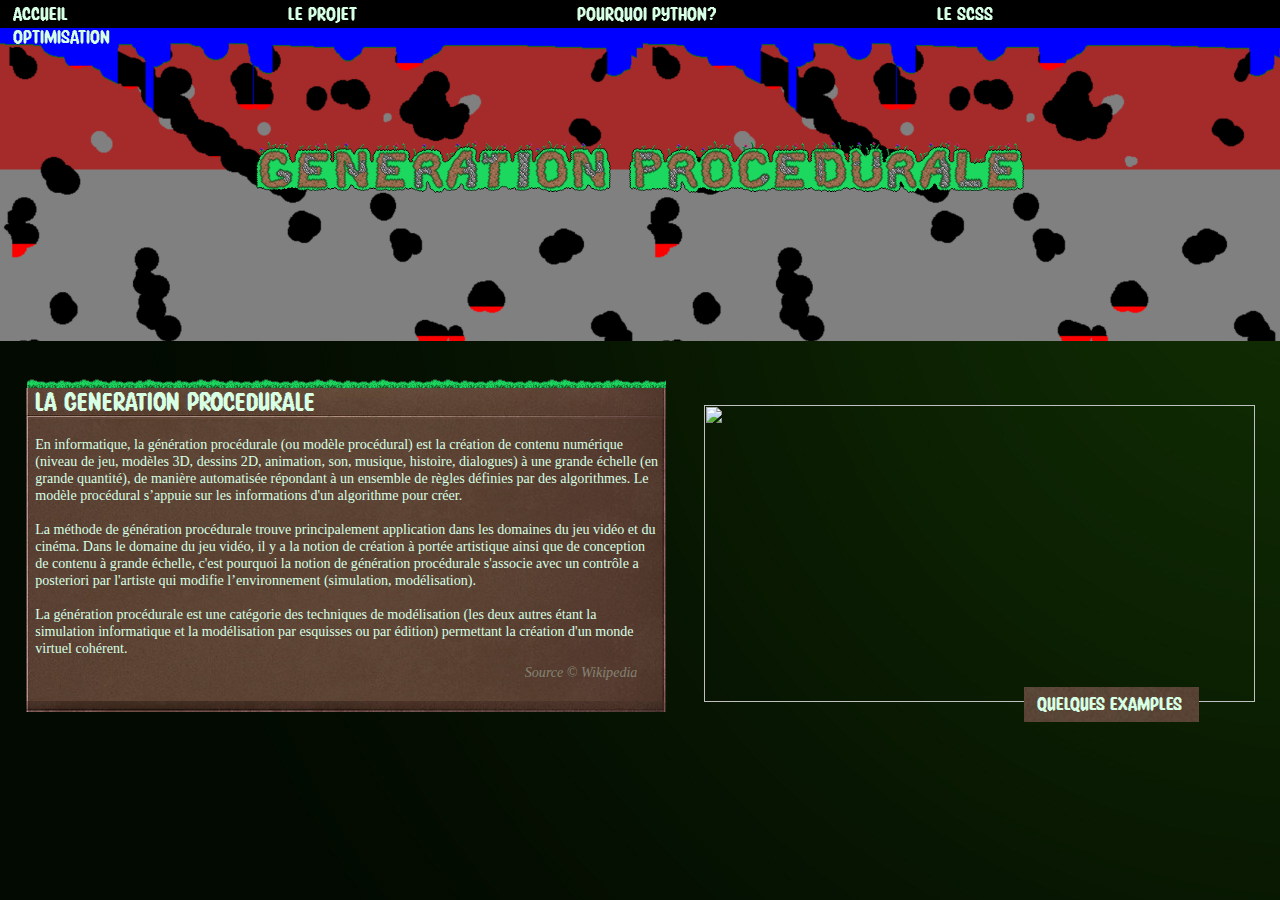
==== index.html @ 87124e16 "final commit before publishing" ====
<!-- Garantit que le navigateur fait de son mieux pour suivre les specifications pertinentes -->
<!DOCTYPE html>

<!-- Debut partie HTML du dossier de projet -->
<html lang="en" dir="ltr">

<!-- Debut partie "tete" du site -->

<head>
    <!-- Partie qui n'affecte pas la partie "esthetique" de la page -->
    <link rel="stylesheet" href="css/style.css">
    <meta charset="utf-8">
    <link rel="shortcut icon" type="image/x-icon" href="img/favicon.ico" />
    <!-- Titre de la page -->
    <title> Dossier du projet </title>
    <!-- Fin -->
    <!-- Importation des frameworks JS necessaires -->
    <script src="https://cdnjs.cloudflare.com/ajax/libs/jquery/2.1.3/jquery.min.js" type="text/javascript"></script>
    <script src="https://cdnjs.cloudflare.com/ajax/libs/gsap/1.9.2/TweenMax.min.js" type="text/javascript"></script>
    <script src="https://cdnjs.cloudflare.com/ajax/libs/modernizr/2.8.3/modernizr.min.js" type="text/javascript"></script>
    <script src="https://cdnjs.cloudflare.com/ajax/libs/gsap/3.8.0/gsap.min.js"></script>
    <!-- Fin -->
    <!-- Fin -->
</head>
<!-- Fin partie "tete" du site -->

<!-- Debut partie "corps" du site -->

<body class="disable-select">
    <!-- Separe le site en 2 sections distinctes -->

    <div id="sections">
      <!-- Debut partie "top" de la page -->
      <section id="topPart">
          <!-- Partie "menu" de la page -->
          <div class="world">
            <div id="world-image"></div>
          </div>
          <!-- Partie entete -->
          <div class="header">
              <img src="img/header.png" alt="Generation Procedurale" id="header-image">
          </div>
          <!-- Fin partie entete -->
      </section>
      <!-- Fin partie "top" -->
        <!-- Partie section menu -->
        <section id="menu">
            <div class="top-menu">
                <div class="top-menu-text">
                    <span id="accueil" onclick="location='index.html'"> ACCUEIL </span>
                    <span id="ignore"> --------------------- </span>
                    <span id="projet" onclick="location='html/projet.html'"> LE PROJET </span>
                    <span id="ignore"> --------------------- </span>
                    <span id="python" onclick="location='html/python.html'"> POURQUOI PYTHON? </span>
                    <span id="ignore"> --------------------- </span>
                    <span id="scss" onclick="location='html/scss.html'"> LE SCSS </span>
                    <span id="ignore"> --------------------- </span>
                    <span id="opt" onclick="location='html/opt.html'"> OPTIMISATION </span>
                </div>
            </div>
        </section>

        <!-- Debut partie texte se separant de l'entete "bot" -->
        <section class="lowerPart">
            <div class="bot-container">
                <div class="panel_grass">
                    <div class="wrapper_panel">
                        <div class="grass_top">
                        </div>
                        <header class="grass_title" id="home">
                            <div class="title">
                                La Generation Procedurale
                            </div>
                        </header>
                        <div class="grass_brown">
                            <div class="info-generation">
                                <br> En informatique, la génération procédurale (ou modèle procédural) est la création de contenu numérique (niveau de jeu, modèles 3D, dessins 2D, animation, son, musique, histoire, dialogues) à une grande échelle (en
                                grande quantité), de manière automatisée répondant à un ensemble de règles définies par des algorithmes. Le modèle procédural s’appuie sur les informations d'un algorithme pour créer.<br><br> La méthode de génération procédurale
                                trouve principalement application dans les domaines du jeu vidéo et du cinéma. Dans le domaine du jeu vidéo, il y a la notion de création à portée artistique ainsi que de conception de contenu à grande échelle, c'est pourquoi
                                la notion de génération procédurale s'associe avec un contrôle a posteriori par l'artiste qui modifie l’environnement (simulation, modélisation).<br><br> La génération procédurale est une catégorie des techniques de modélisation
                                (les deux autres étant la simulation informatique et la modélisation par esquisses ou par édition) permettant la création d'un monde virtuel cohérent.
                            </div>
                            <div class="copyright">
                                <span class="info-generation copyright-style"> Source © Wikipedia </span>
                            </div>
                        </div>
                        <div class="grass_bottom">
                        </div>
                    </div>
                </div>
                <div class="image_changing">
                    <img src="img/gen1.png" alt="" id="accueil_img">
                    <div id="accueil_img_text_bg"></div>
                    <span id="accueil_img_text"> Quelques examples </span>
                </div>
            </div>
        </section>
        <!-- Fin partie texte se separant de l'entete "bot" -->

    </div>
    <!-- Fin sections -->

    <!-- Script JS place a la fin du "body" car il faut attendre pour que tous les elements soit charges -->
    <script src="js/main.js" type="text/javascript"></script>

</body>
<!-- Fin partie "corps" du site -->


</html>
<!-- Fin partie HTML du dossier de projet -->
---- css/style.css ----
@font-face{font-family:StayPixel;src:url("../fonts/StayPixel.ttf")}@font-face{font-family:ANDYB;src:url("../fonts/ANDYB.TTF")}*{transition-property:all;transition-duration:.6s;transition-timing-function:ease}body{animation:fadeInAnimation ease 3s;animation-iteration-count:1;animation-fill-mode:forwards;background-image:url("../img/bg.jpg");margin:0px !important;height:40vw}.disable-select{user-select:none;-webkit-user-select:none;-khtml-user-select:none;-moz-user-select:none;-ms-user-select:none}@keyframes fadeInAnimation{0%{opacity:0}100%{opacity:1}}#header-image{width:100%;height:100%;cursor:default !important}.header{position:absolute;width:60vw;height:auto;z-index:3;top:15%;left:20vw}.world{width:100vw;height:35vh;z-index:2;margin-top:2vw}#world-image{width:100%;height:100%;background-image:url("../img/world.png");background-repeat:repeat-x}#menu{top:0;left:0;overflow:hidden;position:fixed;z-index:9999999}.top-menu{width:100vw;height:2.2vw;background-color:black;display:inline-block}.top-menu-text{margin-left:1%;margin-top:0.2%;font-family:StayPixel;font-size:1.47vw;cursor:default}.top-menu-text>#accueil,#projet,#python,#scss,#opt{color:#d6ffe4;cursor:pointer !important}.top-menu-text>#accueil:hover,#projet:hover,#python:hover,#scss:hover,#opt:hover{color:#268f49}#ignore{color:black !important;opacity:0;cursor:default !important}.grass_top{position:relative;background:url("../img/grass.png");height:0.71640625vw;width:50vw}.grass_title{position:relative;background:url("../img/title.jpg");height:2.428125vw;width:50vw}.grass_brown{position:relative;background:url("../img/brown.jpg");height:22vw;width:50vw}.grass_bottom{position:relative;background:url("../img/bottom.png");height:0.8828125vw;width:50vw}.panel_grass{width:50vw;margin-left:2%;z-index:2;margin-top:3%;box-sizing:border-box}.title{color:#d6ffe4;margin-left:1.5%;font-family:StayPixel;font-size:2vw}.info-generation{color:#d6ffe4;margin-left:1.5%;margin-right:1%;font-size:1.1vw}.copyright-style{color:#d6ffe460 !important;font-style:italic !important;position:absolute;margin-top:0.5vw;margin-left:39vw;font-size:1.1vw;z-index:9999}#accueil_img{position:absolute;width:43.051562499999996vw;height:23.181250000000002vw;margin-left:55%;margin-top:-24%}#accueil_img_text_bg{position:absolute;width:13.7vw;height:2.8vw;margin-left:80%;margin-top:-2%;background:url("../img/soustitre.png")}#accueil_img_text{position:absolute;color:#d6ffe4;font-family:StayPixel;font-size:1.5vw;margin-left:81%;margin-top:-1.5%}::-webkit-scrollbar{width:1vh}::-webkit-scrollbar-track{box-shadow:inset 0 0 0.5336179295624333vh grey;border-radius:0.5vh}::-webkit-scrollbar-thumb{background:rgba(90,88,86,0.767);border-radius:0.5vh}
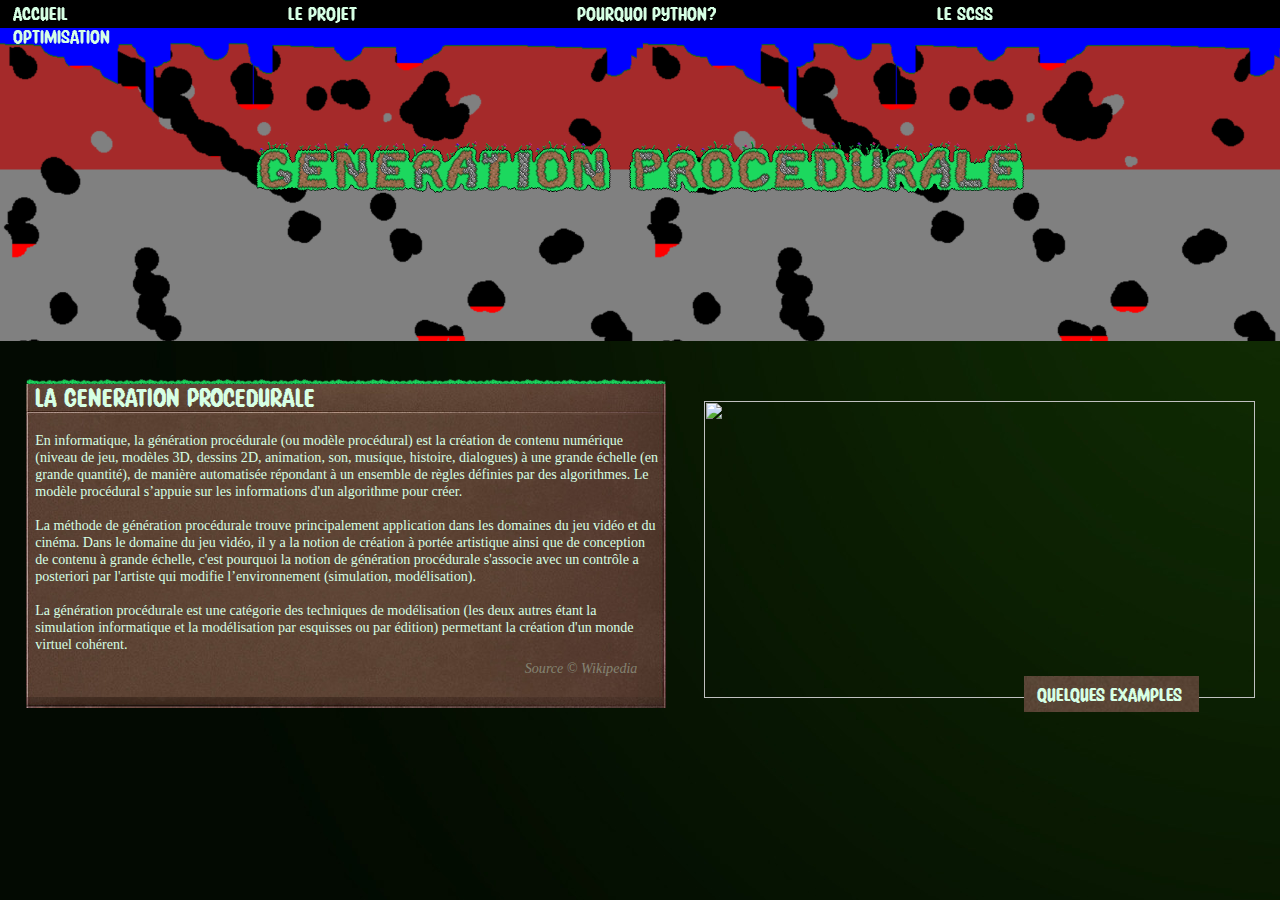
==== commit 53e48466: "end" ====
--- a/index.html
+++ b/index.html
@@ -3,6 +3,7 @@
 
 <!-- Debut partie HTML du dossier de projet -->
 <html lang="en" dir="ltr">
+
 
 <!-- Debut partie "tete" du site -->
 
@@ -12,7 +13,7 @@
     <meta charset="utf-8">
     <link rel="shortcut icon" type="image/x-icon" href="img/favicon.ico" />
     <!-- Titre de la page -->
-    <title> Dossier du projet </title>
+    <title> Accueil </title>
     <!-- Fin -->
     <!-- Importation des frameworks JS necessaires -->
     <script src="https://cdnjs.cloudflare.com/ajax/libs/jquery/2.1.3/jquery.min.js" type="text/javascript"></script>
@@ -30,19 +31,19 @@
     <!-- Separe le site en 2 sections distinctes -->
 
     <div id="sections">
-      <!-- Debut partie "top" de la page -->
-      <section id="topPart">
-          <!-- Partie "menu" de la page -->
-          <div class="world">
-            <div id="world-image"></div>
-          </div>
-          <!-- Partie entete -->
-          <div class="header">
-              <img src="img/header.png" alt="Generation Procedurale" id="header-image">
-          </div>
-          <!-- Fin partie entete -->
-      </section>
-      <!-- Fin partie "top" -->
+        <!-- Debut partie "top" de la page -->
+        <section id="topPart">
+            <!-- Partie "menu" de la page -->
+            <div class="world">
+                <div id="world-image"></div>
+            </div>
+            <!-- Partie entete -->
+            <div class="header">
+                <img src="img/header.png" alt="Generation Procedurale" id="header-image">
+            </div>
+            <!-- Fin partie entete -->
+        </section>
+        <!-- Fin partie "top" -->
         <!-- Partie section menu -->
         <section id="menu">
             <div class="top-menu">
@@ -108,4 +109,4 @@
 
 
 </html>
-<!-- Fin partie HTML du dossier de projet -->
+<!-- Fin partie HTML du dossier de projet -->--- a/css/style.css
+++ b/css/style.css
@@ -1 +1,226 @@
-@font-face{font-family:StayPixel;src:url("../fonts/StayPixel.ttf")}@font-face{font-family:ANDYB;src:url("../fonts/ANDYB.TTF")}*{transition-property:all;transition-duration:.6s;transition-timing-function:ease}body{animation:fadeInAnimation ease 3s;animation-iteration-count:1;animation-fill-mode:forwards;background-image:url("../img/bg.jpg");margin:0px !important;height:40vw}.disable-select{user-select:none;-webkit-user-select:none;-khtml-user-select:none;-moz-user-select:none;-ms-user-select:none}@keyframes fadeInAnimation{0%{opacity:0}100%{opacity:1}}#header-image{width:100%;height:100%;cursor:default !important}.header{position:absolute;width:60vw;height:auto;z-index:3;top:15%;left:20vw}.world{width:100vw;height:35vh;z-index:2;margin-top:2vw}#world-image{width:100%;height:100%;background-image:url("../img/world.png");background-repeat:repeat-x}#menu{top:0;left:0;overflow:hidden;position:fixed;z-index:9999999}.top-menu{width:100vw;height:2.2vw;background-color:black;display:inline-block}.top-menu-text{margin-left:1%;margin-top:0.2%;font-family:StayPixel;font-size:1.47vw;cursor:default}.top-menu-text>#accueil,#projet,#python,#scss,#opt{color:#d6ffe4;cursor:pointer !important}.top-menu-text>#accueil:hover,#projet:hover,#python:hover,#scss:hover,#opt:hover{color:#268f49}#ignore{color:black !important;opacity:0;cursor:default !important}.grass_top{position:relative;background:url("../img/grass.png");height:0.71640625vw;width:50vw}.grass_title{position:relative;background:url("../img/title.jpg");height:2.428125vw;width:50vw}.grass_brown{position:relative;background:url("../img/brown.jpg");height:22vw;width:50vw}.grass_bottom{position:relative;background:url("../img/bottom.png");height:0.8828125vw;width:50vw}.panel_grass{width:50vw;margin-left:2%;z-index:2;margin-top:3%;box-sizing:border-box}.title{color:#d6ffe4;margin-left:1.5%;font-family:StayPixel;font-size:2vw}.info-generation{color:#d6ffe4;margin-left:1.5%;margin-right:1%;font-size:1.1vw}.copyright-style{color:#d6ffe460 !important;font-style:italic !important;position:absolute;margin-top:0.5vw;margin-left:39vw;font-size:1.1vw;z-index:9999}#accueil_img{position:absolute;width:43.051562499999996vw;height:23.181250000000002vw;margin-left:55%;margin-top:-24%}#accueil_img_text_bg{position:absolute;width:13.7vw;height:2.8vw;margin-left:80%;margin-top:-2%;background:url("../img/soustitre.png")}#accueil_img_text{position:absolute;color:#d6ffe4;font-family:StayPixel;font-size:1.5vw;margin-left:81%;margin-top:-1.5%}::-webkit-scrollbar{width:1vh}::-webkit-scrollbar-track{box-shadow:inset 0 0 0.5336179295624333vh grey;border-radius:0.5vh}::-webkit-scrollbar-thumb{background:rgba(90,88,86,0.767);border-radius:0.5vh}
+/* Valeurs sont en VH (Viewport Height) pour assurer le bon fonction sur toute resolution */
+/* Importation/definition de la police qu'on utilisera pour l'entete */
+@font-face {
+  font-family: StayPixel;
+  src: url("../fonts/StayPixel.ttf"); }
+
+@font-face {
+  font-family: ANDYB;
+  src: url("../fonts/ANDYB.TTF"); }
+
+/* Proprietes qui vont s'appliquer a la page entiere */
+* {
+  transition-property: all;
+  transition-duration: .6s;
+  transition-timing-function: ease; }
+
+/* Partie "corps" du site et ses proprietes */
+body {
+  /* Partie qui prepare l'animation pour la transition "fadeIn" qui fait apparaitre la page */
+  animation: fadeInAnimation ease 3s;
+  animation-iteration-count: 1;
+  animation-fill-mode: forwards;
+  background-image: url("../img/bg.jpg");
+  margin: 0px !important;
+  /* enleve le margin de 8px par defaut par le user stylesheet agent */ }
+
+/* Empeche le selectionnement de texte pour ne pas gacher l'"esthetique" */
+.disable-select {
+  user-select: none;
+  /* supported by Chrome and Opera */
+  -webkit-user-select: none;
+  /* Safari */
+  -khtml-user-select: none;
+  /* Konqueror HTML */
+  -moz-user-select: none;
+  /* Firefox */
+  -ms-user-select: none;
+  /* Internet Explorer/Edge */ }
+
+/* animation CSS de la transition avec l'"at-rule" keyframes */
+@keyframes fadeInAnimation {
+  0% {
+    opacity: 0; }
+  100% {
+    opacity: 1; } }
+
+/* Image du titre/entete */
+#header-image {
+  width: 100%;
+  height: 100%;
+  cursor: default !important; }
+
+/* Partie conteneur de l' entete/titre (ID) */
+.header {
+  position: absolute;
+  width: 60vw;
+  height: auto;
+  z-index: 3;
+  top: 15%;
+  left: 20vw; }
+
+/* containeur partie fond du titre */
+.world {
+  margin-left: 0 !important;
+  width: 100vw;
+  height: 35vh;
+  z-index: 2;
+  margin-top: 2vw; }
+
+/* image background pour titre */
+#world-image {
+  width: 100%;
+  height: 100%;
+  background-image: url("../img/world.png");
+  background-repeat: repeat-x; }
+
+/* container du menu*/
+#menu {
+  top: 0;
+  left: 0;
+  overflow: hidden;
+  position: fixed;
+  /* Set the navbar to fixed position */
+  z-index: 9999999; }
+
+/* partie entete/menu */
+.top-menu {
+  /* Position the navbar at the top of the page */
+  width: 100vw;
+  height: 2.2vw;
+  background-color: black;
+  display: inline-block; }
+
+/* partie texte du menu */
+.top-menu-text {
+  margin-left: 1%;
+  margin-top: 0.2%;
+  font-family: StayPixel;
+  font-size: 1.47vw;
+  cursor: default; }
+
+/* style du texte du menu */
+.top-menu-text > #accueil,
+#projet,
+#python,
+#scss,
+#opt {
+  color: #d6ffe4;
+  cursor: pointer !important; }
+  .top-menu-text > #accueil:hover,
+  #projet:hover,
+  #python:hover,
+  #scss:hover,
+  #opt:hover {
+    color: #268f49; }
+
+/* specification pour le style du curseur et couleur */
+#ignore {
+  color: black !important;
+  opacity: 0;
+  cursor: default !important; }
+
+/****** Partie container de la presentation de generation procedurale ******/
+/* Partie top du conteneur de texte*/
+.grass_top {
+  position: relative;
+  background: url("../img/grass.png");
+  height: 0.71640625vw;
+  width: 50vw;
+  background-size: 100%;
+  background-repeat: no-repeat; }
+
+/* Partie titre du conteneur de texte*/
+.grass_title {
+  position: relative;
+  background: url("../img/title.jpg");
+  height: 2.428125vw;
+  width: 50vw;
+  background-size: 100%;
+  margin-top: -0.6%; }
+
+/* Partie interieure du conteneur de texte*/
+.grass_brown {
+  position: relative;
+  background: url("../img/brown.jpg");
+  height: 22vw;
+  width: 50vw;
+  background-size: 100%; }
+
+/* Partie bottom du conteneur de texte*/
+.grass_bottom {
+  position: relative;
+  background: url("../img/bottom.png");
+  height: 0.8828125vw;
+  width: 50vw;
+  background-size: 100%; }
+
+.panel_grass {
+  width: 50vw;
+  margin-left: 2%;
+  z-index: 2;
+  margin-top: 3%;
+  box-sizing: border-box; }
+
+/* Style du texte du titre */
+.title {
+  color: #d6ffe4;
+  margin-left: 1.5%;
+  font-family: StayPixel;
+  font-size: 2vw; }
+
+.info-generation {
+  color: #d6ffe4;
+  margin-left: 1.5%;
+  margin-right: 1%;
+  font-size: 1.1vw; }
+
+.copyright-style {
+  color: #d6ffe460 !important;
+  font-style: italic !important;
+  position: absolute;
+  margin-top: 0.5vw;
+  margin-left: 39vw;
+  font-size: 1.1vw;
+  z-index: 9999; }
+
+#accueil_img {
+  position: absolute;
+  width: 43.051562499999996vw;
+  height: 23.181250000000002vw;
+  margin-left: 55%;
+  margin-top: -24%; }
+
+#accueil_img_text_bg {
+  position: absolute;
+  width: 13.7vw;
+  height: 2.8vw;
+  margin-left: 80%;
+  margin-top: -2.5%;
+  background: url("../img/soustitre.png"); }
+
+#accueil_img_text {
+  position: absolute;
+  color: #d6ffe4;
+  font-family: StayPixel;
+  font-size: 1.5vw;
+  margin-left: 81%;
+  margin-top: -1.9%; }
+
+/****** Fin de la partie container presentation de generation procedurale ******/
+/****** PARTIE SCROLLBAR ******/
+/* width */
+::-webkit-scrollbar {
+  width: 1vh; }
+
+/* Track */
+::-webkit-scrollbar-track {
+  box-shadow: inset 0 0 0.5336179295624333vh grey;
+  border-radius: 0.5vh; }
+
+/* Handle */
+::-webkit-scrollbar-thumb {
+  background: rgba(90, 88, 86, 0.767);
+  border-radius: 0.5vh; }
+
+/****** FIN PARTIE SCROLLBAR ******/
